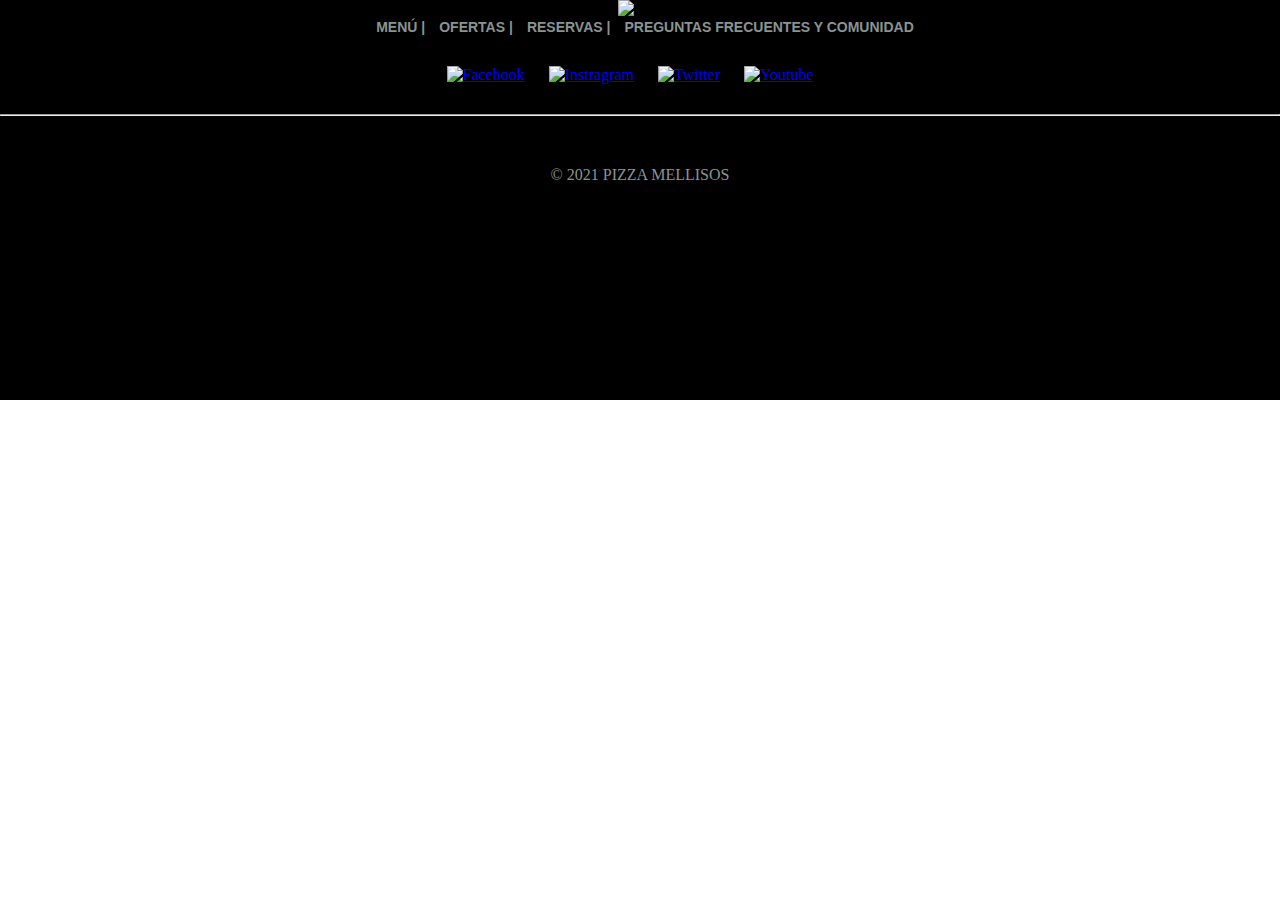
==== html_pages/footer.html @ 0d33f3fa "Prueba verificada" ====
<!-- Adriana Zambrano Manzano -->
<!-- Footer -->

<!DOCTYPE html>
<html lang="es">

<head>
    <meta charset="UTF-8">
    <meta name="keywords" content="Pizza, Mellisos, Pizzería" />
    <title>Pie de Página</title>
    <link rel="stylesheet" href="../css/estilos.css" />
    <style media="screen">
    </style>
</head>

<body>
    <footer style="width: 100%;">
        <div class="footer_principal">
            <div class="logo">
                <div style="text-align:center;">
                    <img style="width:190px; height: 150px;" src="../resources/logo.png" alt="logo">
                </div>

                <nav>
                    <div class="nav_enlaces_pie">
                        <div style="text-align:center;">
                            <a class="enlace" href="/html_pages/menu.html">Menú |</a>
                            <a class="enlace" href="#">Ofertas |</a>
                            <a class="enlace" href="#">Reservas |</a>
                            <a class="enlace" href="/html_pages/comentarios.html">Preguntas Frecuentes y Comunidad </a>
                        </div>
                    </div>
                </nav>

                <div class="redes" style="margin-top: 30px; margin-bottom: 30px;">
                    <div style="text-align: center;">
                        <a href="https://www.facebook.com/103811911672196/posts/183902546996465/?sfnsn=mo"
                            target="_blank"><img style="width:40px; height: 40px;" src="../resources/rs_facebook.png"
                                alt="Facebook"></a>

                        <a href="https://instagram.com/pizzamellisos?utm_medium=copy_link" target="_blank"><img
                                style="width:40px; height: 40px;" src="../resources/rs_instagram.png"
                                alt="Instragram"></a>

                        <a href=" https://twitter.com/PMellisos?s=08" target="_blank"><img
                                style="width:40px; height: 40px;" src="../resources/rs_twitter.png" alt="Twitter"></a>

                        <a href="https://www.youtube.com/watch?v=vqeglXJlgJE&ab_channel=BienTasty" target="_blank"><img
                                style="width:40px; height: 40px;" src="../resources/rs_youtube.png" alt="Youtube"></a>
                    </div>
                </div>

                <hr>
                <div class="mellisos">
                    <p> © 2021 PIZZA MELLISOS </p>
                </div>
            </div>
        </div>
    </footer>

</body>

</html>
---- css/estilos.css ----
/*Estilos Inicio e Información*/

* {
  margin: 0;
  padding: 0;
}

.black {
  background-color: #1c1c1c;
}

.orange {
  background-color: #e86a38;
}

.menu {
  height: 100px;
  align-items: center;
  padding: 0 40px;
  display: flex;
  justify-content: space-between;
  overflow: hidden;
}

.nav_logo {
  display: flex;
  align-items: center;
  width: 200px;
}

.celular {
  margin-left: -15px;
  color:#131417;
  font-size: 40px;
  -webkit-text-stroke: 1px #871f04;
}

.nav_enlaces {
  margin-left: 50px;
  padding-left: 120px;
}

.nav_enlaces a {
  padding-left: 5px;
  color: white;
  text-decoration: none;
  font-weight: bold;
  font-size: 16px;
  text-transform: uppercase;
  font-family: "Yanone Kaffeesatz", Arial, Helvetica, "Nimbus Sans L",
    sans-serif;
}

nav .enlace:hover {
  color: #f9ca45;
}

.botonesInicio {
  background-color: transparent;
  text-align: center;
  text-decoration: none;
  border: 2px solid white;
  border-radius: 20px;
  padding: 10px 20px;
  font-weight: bold;
  font-size: 16px;
  color: white;
  font-family: "Yanone Kaffeesatz", Arial, Helvetica, "Nimbus Sans L",
    sans-serif;
}

.botonesInicio:hover {
  background-color: white;
  color: black;
}

.online {
  text-align: center;
}

.pedidos,
.bienvenido,
.mensajePie,
.informacion {
  text-transform: uppercase;
  font-size: 50px;
  color: white;
  font-family: cursive;
  font-weight: bold;
}

#slider {
  padding-top: 50px;
  padding-bottom: 50px;
}

.historia {
  padding-left: 230px;
  padding-right: 230px;
  font-family: Bookman Old Style;
  line-height: 35px;
  color: #d8dfdd;
  font-size: 19px;
}

.moduloBienvenido {
  text-align: center;
  padding-top: 75px;
  height: 490px;
  background-image: url("https://png.pngtree.com/thumb_back/fh260/background/20200801/pngtree-dark-gray-black-gradient-blur-background-image_376103.jpg");
  background-position: center;
  background-repeat: no-repeat;
  background-size: cover;
}

.moduloPie {
  background-color: rgb(250, 242, 233);
  filter: brightness(0.9);
  text-align: center;
  padding-top: 80px;
  width: auto;
  height: 250px;
  background-image: url("https://t4.ftcdn.net/jpg/01/39/82/89/240_F_139828910_8yYI45TFrF4oEJ2ZgfOfP3f2daYyqn1p.jpg");
  background-position: center;
  background-repeat: no-repeat;
  background-size: cover;
}

.moduloHistoria {
  align-items: center;
  height: 700px;
  text-align: center;
  padding-top: 75px;
  background-image: url("https://1.bp.blogspot.com/-_e4VZMTAmLU/YOfFwuiT1BI/AAAAAAAAIVY/Qz7FHNGEVh02W8_pfGBcpyy9XUv3yNCKACNcBGAsYHQ/s959/informacion.jpg");
  background-position: center;
  background-repeat: no-repeat;
  background-size: cover;
}

.Modulo {
  float: left;
  width: 100%;
  height: 750px;
  background-color: white;
}

.cuerpo {
  padding-top: 5%;
  padding-bottom: 5%;
  text-align: center;
  display: flex;
  width: 87%;
  height: 70%;
}

.imagen1 {
  padding-left: 30px;
  vertical-align: center;
  margin-left: 50px;
}

.imagen2 {
  padding-left: 10px;
  vertical-align: center;
  margin-right: 50px;
}

.imagenes:hover {
  border: 2px solid #e86a38;
  width: 600px;
  height: 400px;
}

.descripcion-cuerpo {
  margin: 0 auto;
  text-align: center;
  align-items: center;
}

.texto_complementario {
  font-family: Bookman Old Style;
  line-height: 35px;
  color: #d8dfdd;
  font-size: 19px;
  font-weight: bold;
  text-align: justify;
}

.reservas {
  display: flex;
  align-items: center;
  text-align: center;
}

.redes img {
  padding-right: 20px;
}

.redes img:hover {
  /*opacity: 50%;*/
  filter: brightness(25);
}

.nav_enlaces_pie a {
  padding-left: 10px;
  color: #899492;
  text-decoration: none;
  font-weight: bold;
  font-size: 14px;
  text-transform: uppercase;
  font-family: "Yanone Kaffeesatz", Arial, Helvetica, "Nimbus Sans L",
    sans-serif;
}

.footer_principal {
  background-color: black;
  height: 400px;
}

/*hr {
  border top: 1px solid #899492;

}*/

.mellisos {
  padding-top: 50px;
  text-align: center;
  color: #899492;
}

/*Estilos Comentarios y Menu*/

:root {
  --sombra: 0 0 13px 0 rgba(185, 185, 185, 0.25);
  --gris-claro: #b8b8b8;
  --efecto: -webkit-linear-gradient(to right, #e86a38, #fdc830);
  --negro: #131417;
}
/*  */

.tituloPagina {
  width: auto;
  background: whitesmoke;
  border-radius: 10px;
}

.fondoNegro {
  background-color: #1c1c1c;
}

.tituloPrincipal {
  padding-top: 2%;
  padding-bottom: 2%;
  text-transform: uppercase;
  font-size: 37px;
  color: white;
  -webkit-text-stroke: 3px black;
  font-family: cursive;
  font-weight: bold;
}

.centrar {
  text-align: center;
}
.seccionComentario {
  display: grid;
  grid-template-columns: 20% 70%;
  padding-bottom: 5%;
}
.formularioIzq {
  font-family: Bookman Old Style;
  height: 750px;
  display: block;
  justify-content: center;
  align-items: center;
  padding-bottom: 10%;
}
.elementoFormulario,
.elementoFormulario::before,
.elementoFormulario::after {
  margin: 0;
  padding: 0;
  box-sizing: border-box;
}
.formComentario {
  background: whitesmoke;
  padding: 40px 0;
  box-shadow: 0 0 6px 0 rgba(255, 255, 255, 0.8);
  border-radius: 10px;
}

.form {
  width: 100%;
  margin: auto;
}
form .grupo {
  position: relative;
  margin: 45px;
}
.comentario {
  background: none;
  color: #c6c6c6;
  font-size: 12px;
  padding: 10px 10px 10px 5px;
  display: inline-block;
  width: 90%;
  border: none;
  border-bottom: 1px solid #49454567;
}

.comentario:focus {
  outline: none;
  color: #5e5d5d;
}
.lblComentario {
  color: #49454567;
  font-size: 16px;
  position: absolute;
  left: 5px;
  top: 10px;
  transition: 0.5s ease-in-out all;
  pointer-events: none;
}

.error {
  font-size: 10px;
  color: #f37335;
}

.comentario:focus ~ label,
.comentario:valid ~ label {
  top: -14px;
  font-size: 14px;
  color: #b36105;
}
.boton {
  font-family: "Yanone Kaffeesatz", Arial, Helvetica, "Nimbus Sans L",
    sans-serif;
  border: none;
  display: block;
  width: 80%;
  margin: 10px auto;
  color: whitesmoke;
  height: 40px;
  font-size: 18px;
  font-weight: bold;
  cursor: pointer;
}

.fondo {
  background: #e86a38;
  background: -webkit-linear-gradient(to right, #f37335, #fdc830);
  background: linear-gradient(to right, #e86a38, #fdc830);
}
#seccionComentario {
  position: absolute;
  left: 25%;
  background-color: whitesmoke;
  border-radius: 5px;
  right: 5%;
  font-family: Bookman Old Style;
}
div.categorias {
  display: grid;
  grid-template-columns: 25% 25% 25%;
  grid-template-rows: 100%;
  justify-content: center;
  box-sizing: border-box;
  gap: 20px;
  margin-bottom: 3%;
  margin-top: 3%;
}
div.categoria {
  cursor: pointer;
  text-align: center;
  padding: 20px;
  border-radius: 10px;
  background-color: #fff;
  color: var(--gris-claro);
  border: 2px solid transparent;
  transition: 0.3s ease all;
}
div.categoria:hover {
  box-shadow: var(--sombra);
  color: black;
}
div.categoria path {
  fill: var(--gris-claro);
  transition: 0.3s ease all;
}
div.categoria:hover path {
  fill: #fdc830;
}
div.categoria svg {
  margin-bottom: 10px;
  width: 30%;
}
div.categoria.activa {
  border: 2px solid #fdc830;
  color: black;
}
div.categoria.activa path {
  fill: #fdc830;
}
div.preguntasFrecuentes {
  margin-top: 2%;
  display: none;
  grid-template-rows: auto;
  grid-template-columns: 1fr;
  gap: 20px;
  padding-bottom: 3%;
}
div.preguntasFrecuentes.activo {
  display: grid;
}
div.preguntaFrecuente {
  width: 90%;
  margin: auto;
  border: medium;
  margin-top: 1%;
  border-color: transparent;
  border-style: solid;
  border-radius: 5px;
  overflow: hidden;
  transition: 0.3s ease all;
  cursor: pointer;
  background-color: #fff;
}
div.preguntaFrecuente:hover {
  box-shadow: 0 0 6px 0 rgba(133, 125, 125, 0.521);
}

.tituloComentario {
  margin-left: 1%;
  display: flex;
  justify-content: space-between;
}
p.parrafoComentario {
  margin: 2%;
  color: #808080;
  line-height: 25px;
  max-height: 0;
  opacity: 0;
  transition: 0.8s ease all;
}
.preguntaFrecuente.activa {
  border: 2px solid #fdc830;
}
.preguntaFrecuente.activa .parrafoComentario {
  opacity: 1;
  margin-top: 20px;
}
.preguntaFrecuente.activa .cerrar {
  transform: rotate(45deg);
}
img.cerrar {
  margin-top: 10px;
  margin-right: 10px;
  width: 15px;
  height: 15px;
}
/* comunidad */
.headerComentarioComunidad {
  display: flex;
}
h3.tituloComentarioComunidad {
  margin-left: 10px;
  margin-top: 30px;
  margin-bottom: 0;
  flex-grow: 10;
}
span.autorComentario {
  color: var(--gris-claro);
  margin-top: 33px;
  flex-grow: 90;
}
span.correo {
  color: blue;
  margin-left: 20px;
  opacity: 0.5;
}
/* PAGINA ESTATICA -- MENU*/

main > section.seccionProducto {
  width: 100%;
}
h2.tituloSeccionProducto {
  width: 59%;
  margin-left: 20%;
  margin-bottom: 0;
  font-family: "Open Sans", sans-serif;
  border-radius: 10px 10px 0 0;
  padding-left: 1%;
}
div.contenedorProductos {
  margin-left: 20%;
  width: 60%;
  display: grid;
  grid-template-columns: auto auto auto;
  background-color: whitesmoke;
  border-radius: 0 0 10px 10px;
}
div.producto {
  padding-top: 10%;
  padding-bottom: 10%;
  margin-bottom: 5%;
  margin-top: 5%;
  margin-left: 1%;
  margin-right: 1%;
}
div p.nombreProducto {
  text-align: center;
}

div.producto:hover {
  transition: 0.2s ease all;
  border-bottom: 1px;

  border-color: #fdc830;
  border-style: solid;
  border-radius: 10px;
  box-shadow: 0 0 10px 0 rgba(133, 125, 125, 0.521);
}
.seccionProducto p {
  font-size: 17px;
  font-family: Bookman Old Style;
}
/*Estilos /

/*Localidades*/
.contenedorLocalidades {
  display: flex;
  justify-content: space-between;
  align-items: center;
  height: 70%;
  width: 90%;
  padding-bottom: 50px;
  max-width: 1200px;
  margin: auto;
}

.nombrePrincipalEstablecimiento {
  font-size: 50px;
  margin-left: 200px;
  margin-bottom: 50px;
}
.banner_title h1 {
  color: orangered;
  font-size: 60px;
  line-height: 80px;
  margin-top: 100px;
  margin-bottom: 20px;
}

.banner_img {
  animation: movimiento 2.5s linear infinite;
}

.imgLocalidad {
  width: 600px;
  display: block;
}

.contenedorTextoLocalidad {
  margin-left: 100px;
  color: #131417;
  font-size: 22px;
}

.contenedorSection {
  height: 560px;
  padding: 50px;
}

.pregunta {
  text-align: center;
  font-size: 50px;
  margin-bottom: 50px;
}

.transicion1 {
  color: white;
  text-align: right;
  padding-right: 5px;
  transition: all 1s;
}

.transicion1:hover {
  transform: scale(1.2);
}

.contenedorSection2 {
  height: 840px;
  margin-top: 20px;
  text-align: center;
  padding: 50px;
}

.formLocal {
  background: whitesmoke;
  padding-top: 20px;
  padding-bottom: 20px;
  box-shadow: 0 0 6px 0 rgba(255, 255, 255, 0.8);
  border-radius: 10px;
  width: 690px;
}

.contenedorSeccionEncuesta {
  width: 450px;
}

.labelForm {
  top: -14px;
  font-size: 16px;
  left: 5px;
  color: #b36105;
  position: absolute;
}

.checkmark {
  position: absolute;
  top: 0;
  left: 0;
  height: 25px;
  width: 25px;
  background-color: #eee;
  border-radius: 50%;
}

.container1:hover input ~ .checkmark {
  background-color: #ccc;
}

.container1 input:checked ~ .checkmark {
  background-color: orangered;
}

.checkmark:after {
  content: "";
  position: absolute;
  display: none;
}

.container1 input:checked ~ .checkmark:after {
  display: block;
}

.container1 .checkmark:after {
  top: 9px;
  left: 9px;
  width: 8px;
  height: 8px;
  border-radius: 50%;
  background: white;
}

.container1 {
  display: flex;
  position: relative;
  padding-left: 35px;
  margin-bottom: 12px;
  cursor: pointer;
  font-size: 12px;
  -webkit-user-select: none;
  -moz-user-select: none;
  -ms-user-select: none;
  user-select: none;
}

.container1 input {
  position: absolute;
  opacity: 0;
  cursor: pointer;
}
.flexContent {
  display: flex;
  text-align: center;
  align-items: center;
  justify-content: center;
}

.posicionamietoForm {
  display: grid;
  grid-auto-columns: minmax(10000000000000px);

  grid-template-columns: repeat(2, 1fr);
  grid-gap: 10px;
}
@keyframes movimiento {
  0% {
    transform: translateY(0);
  }
  50% {
    transform: translateY(30px);
  }
  100% {
    transform: translateY(0);
  }
}

/*LOGIN & REGISTRO*/
@import url("https://fonts.googleapis.com/css2?family=Poppins:wght@200;300;400;500;600;700;800&display=swap");

.container {
  position: relative;
  width: 100%;
  background-color: #fff;
  min-height: 100vh;
  overflow: hidden;
}

.forms-container {
  position: absolute;
  width: 100%;
  height: 100%;
  top: 0;
  left: 0;
}

.signin-signup {
  position: absolute;
  top: 50%;
  transform: translate(-50%, -50%);
  left: 75%;
  width: 50%;
  transition: 1s 0.7s ease-in-out;
  display: grid;
  grid-template-columns: 1fr;
  z-index: 5;
}

form {
  display: flex;
  align-items: center;
  justify-content: center;
  flex-direction: column;
  padding: 0rem 5rem;
  transition: all 0.2s 0.7s;
  overflow: hidden;
  grid-column: 1 / 2;
  grid-row: 1 / 2;
}

form.sign-up-form {
  opacity: 0;
  z-index: 1;
}

form.sign-in-form {
  z-index: 2;
}

.title {
  font-size: 2.2rem;
  color: #444;
  margin-bottom: 10px;
}

.input-field {
  max-width: 380px;
  width: 100%;
  background-color: #f0f0f0;
  margin: 10px 0;
  height: 55px;
  border-radius: 55px;
  display: grid;
  grid-template-columns: 15% 85%;
  padding: 0 0.4rem;
  position: relative;
}

.input-field i {
  text-align: center;
  line-height: 55px;
  color: #acacac;
  transition: 0.5s;
  font-size: 1.1rem;
}

.input-field input {
  background: none;
  outline: none;
  border: none;
  line-height: 1;
  font-weight: 600;
  font-size: 1.1rem;
  color: #333;
}

.input-field input::placeholder {
  color: #aaa;
  font-weight: 500;
}

.social-text {
  padding: 0.7rem 0;
  font-size: 1rem;
}

.social-media {
  display: flex;
  justify-content: center;
}

.social-icon {
  height: 46px;
  width: 46px;
  display: flex;
  justify-content: center;
  align-items: center;
  margin: 0 0.45rem;
  color: #333;
  border-radius: 50%;
  border: 1px solid #333;
  text-decoration: none;
  font-size: 1.1rem;
  transition: 0.3s;
}

.social-icon:hover {
  color: orangered;
  border-color: orangered;
}

.btn {
  width: 150px;
  background-color: #5995fd;
  border: none;
  outline: none;
  height: 49px;
  border-radius: 49px;
  color: #fff;
  text-transform: uppercase;
  font-weight: 600;
  margin: 10px 0;
  cursor: pointer;
  transition: 0.5s;
}
.btnRef {
  margin-top: 15px;
  margin-bottom: 15px;
  text-align: center;
  padding-top: 15px;
  text-decoration: none;
  width: 150px;
  background-color: orangered;
  height: 30px;
  border-radius: 49px;
  color: #fff;
  text-transform: uppercase;
}

.btn:hover {
  background-color: orange;
}
.panels-container {
  position: absolute;
  height: 100%;
  width: 100%;
  top: 0;
  left: 0;
  display: grid;
  grid-template-columns: repeat(2, 1fr);
}

.container:before {
  content: "";
  position: absolute;
  height: 2000px;
  width: 2000px;
  top: -10%;
  right: 48%;
  transform: translateY(-50%);
  background-image: linear-gradient(-45deg, orangered 0%, orange 100%);
  transition: 1.8s ease-in-out;
  border-radius: 50%;
  z-index: 6;
}

.image {
  width: 100%;
  transition: transform 1.1s ease-in-out;
  transition-delay: 0.4s;
}

.panel {
  display: flex;
  flex-direction: column;
  align-items: flex-end;
  justify-content: space-around;
  text-align: center;
  z-index: 6;
}

.left-panel {
  pointer-events: all;
  padding: 3rem 17% 2rem 12%;
}

.right-panel {
  pointer-events: none;
  padding: 3rem 12% 2rem 17%;
}

.panel .content {
  color: #fff;
  transition: transform 0.9s ease-in-out;
  transition-delay: 0.6s;
}

.panel h3 {
  font-weight: 600;
  line-height: 1;
  font-size: 1.5rem;
}

.panel p {
  font-size: 0.95rem;
  padding: 0.7rem 0;
}

.btn.transparent {
  margin: 0;
  background: none;
  border: 2px solid #fff;
  width: 130px;
  height: 41px;
  font-weight: 600;
  font-size: 0.8rem;
}

.right-panel .content {
  transform: translateX(800px);
  display: flexbox;
  padding-right: 200px;
  align-items: center;
}

.signin-signup .formLocal .formulario__label {
  display: flex;
  justify-content: center;
  position: relative;
  text-align: center;
}

.grupo__password .grupo .formulario__grupo{
  background-color: violet;
  padding-bottom: px;
}

.signin-signup .formLocal{
  background-color: white;
  margin: 10px;
}

.right-panel .image,
.right-panel .content {
  transform: translateX(800px);
}

/* VALIDACION DE FORMULARIO LOCAL Y CUENTA */
.formulario {
  display: grid;
  grid-template-columns: 1fr 1fr;
  gap: 20px;
}

.formulario__label {
  display: block;
  font-weight: 700;
  padding: 10px;
  cursor: pointer;
}

.formulario__grupo-input {
  position: relative;
}

.formulario__input:focus {
  outline: none;
  background: none;
  color: #333;
}

.formulario__input-error {
  font-size: 12px;
  margin-bottom: 0;
  display: none;
}

.formulario__input-error-activo {
  display: block;
}

.formulario__validacion-estado {
  position: absolute;
  right: 10px;
  bottom: 15px;
  z-index: 100;
  font-size: 16px;
  opacity: 0;
}

.formulario__checkbox {
  margin-right: 10px;
}

.formulario__grupo-terminos,
.formulario__mensaje,
.formulario__grupo-btn-enviar {
  grid-column: span 2;
}

.formulario__mensaje {
  height: 45px;
  line-height: 45px;
  background: none;
  padding: 0 15px;
  border-radius: 3px;
  display: none;
}

.formulario__mensaje-activo {
  display: block;
  color: RED;
}

.formulario__grupo-btn-enviar {
  display: flex;
  flex-direction: column;
  align-items: center;
}

.formulario__btn {
  font-family: "Yanone Kaffeesatz", Arial, Helvetica, "Nimbus Sans L",
    sans-serif;
  border: none;
  display: block;
  width: 300px;
  margin: 10px auto;
  color: whitesmoke;
  height: 40px;
  font-size: 18px;
  font-weight: bold;
  cursor: pointer;
}

.formulario__btn:hover {
  box-shadow: 3px 0px 30px rgba(163, 163, 163, 1);
}

.formulario__mensaje-exito {
  font-size: 14px;
  color: black;
  display: none;
}

.formulario__mensaje-exito-activo {
  display: block;
}

/* ----- -----  Estilos para Validacion ----- ----- */
.formulario__grupo-correcto .formulario__validacion-estado {
  color: #1ed12d;
  opacity: 1;
}

.formulario__grupo-incorrecto .formulario__validacion-estado {
  color: #bb2929;
  opacity: 1;
}

.formulario__grupo-incorrecto .formulario__input {
  border: 2px solid #bb2929;
}

/* ----- -----  Mediaqueries ----- ----- */
@media screen and (max-width: 800px) {
  .formulario {
    grid-template-columns: 1fr;
  }

  .formulario__grupo-terminos,
  .formulario__mensaje,
  .formulario__grupo-btn-enviar {
    grid-column: 1;
  }

  .formulario__btn {
    width: 100%;
  }
}

.formulario__input {
  margin-top: 15px;
  background: none;
  color: #808080;
  font-size: 12px;
  padding: 10px 10px 10px 5px;
  display: inline-block;
  width: 95%;
  border: none;
  border-bottom: 1px solid #49454567;
}
/* ANIMATION */

.container.sign-up-mode:before {
  transform: translate(100%, -50%);
  right: 52%;
}

.container.sign-up-mode .left-panel .image,
.container.sign-up-mode .left-panel .content {
  transform: translateX(-800px);
}

.container.sign-up-mode .signin-signup {
  left: 25%;
}

.container.sign-up-mode form.sign-up-form {
  opacity: 1;
  z-index: 2;
}

.container.sign-up-mode form.sign-in-form {
  opacity: 0;
  z-index: 1;
}

.container.sign-up-mode .right-panel .image,
.container.sign-up-mode .right-panel .content {
  transform: translateX(0%);
}

.container.sign-up-mode .left-panel {
  pointer-events: none;
}

.container.sign-up-mode .right-panel {
  pointer-events: all;
}

@media (max-width: 870px) {
  .container {
    min-height: 800px;
    height: 100vh;
  }
  .signin-signup {
    width: 100%;
    top: 95%;
    transform: translate(-50%, -100%);
    transition: 1s 0.8s ease-in-out;
  }

  .signin-signup,
  .container.sign-up-mode .signin-signup {
    left: 50%;
  }

  .panels-container {
    grid-template-columns: 1fr;
    grid-template-rows: 1fr 2fr 1fr;
  }

  .panel {
    flex-direction: row;
    justify-content: space-around;
    align-items: center;
    padding: 2.5rem 8%;
    grid-column: 1 / 2;
  }

  .right-panel {
    grid-row: 3 / 4;
  }

  .left-panel {
    grid-row: 1 / 2;
  }

  .image {
    width: 200px;
    transition: transform 0.9s ease-in-out;
    transition-delay: 0.6s;
  }

  .panel .content {
    padding-right: 15%;
    transition: transform 0.9s ease-in-out;
    transition-delay: 0.8s;
  }

  .panel h3 {
    font-size: 1.2rem;
  }

  .panel p {
    font-size: 0.7rem;
    padding: 0.5rem 0;
  }

  .btn.transparent {
    width: 110px;
    height: 35px;
    font-size: 0.7rem;
  }

  .container:before {
    width: 1500px;
    height: 1500px;
    transform: translateX(-50%);
    left: 30%;
    bottom: 68%;
    right: initial;
    top: initial;
    transition: 2s ease-in-out;
  }

  .container.sign-up-mode:before {
    transform: translate(-50%, 100%);
    bottom: 32%;
    right: initial;
  }

  .container.sign-up-mode .left-panel .image,
  .container.sign-up-mode .left-panel .content {
    transform: translateY(-300px);
  }

  .container.sign-up-mode .right-panel .image,
  .container.sign-up-mode .right-panel .content {
    transform: translateY(0px);
  }

  .right-panel .image,
  .right-panel .content {
    transform: translateY(300px);
  }

  .container.sign-up-mode .signin-signup {
    top: 5%;
    transform: translate(-50%, 0);
  }
}

@media (max-width: 570px) {
  form {
    padding: 0 1.5rem;
  }

  .image {
    display: none;
  }
  .panel .content {
    padding: 0.5rem 1rem;
  }
  .container {
    padding: 1.5rem;
  }

  .container:before {
    bottom: 72%;
    left: 50%;
  }

  .container.sign-up-mode:before {
    bottom: 28%;
    left: 50%;
  }
}
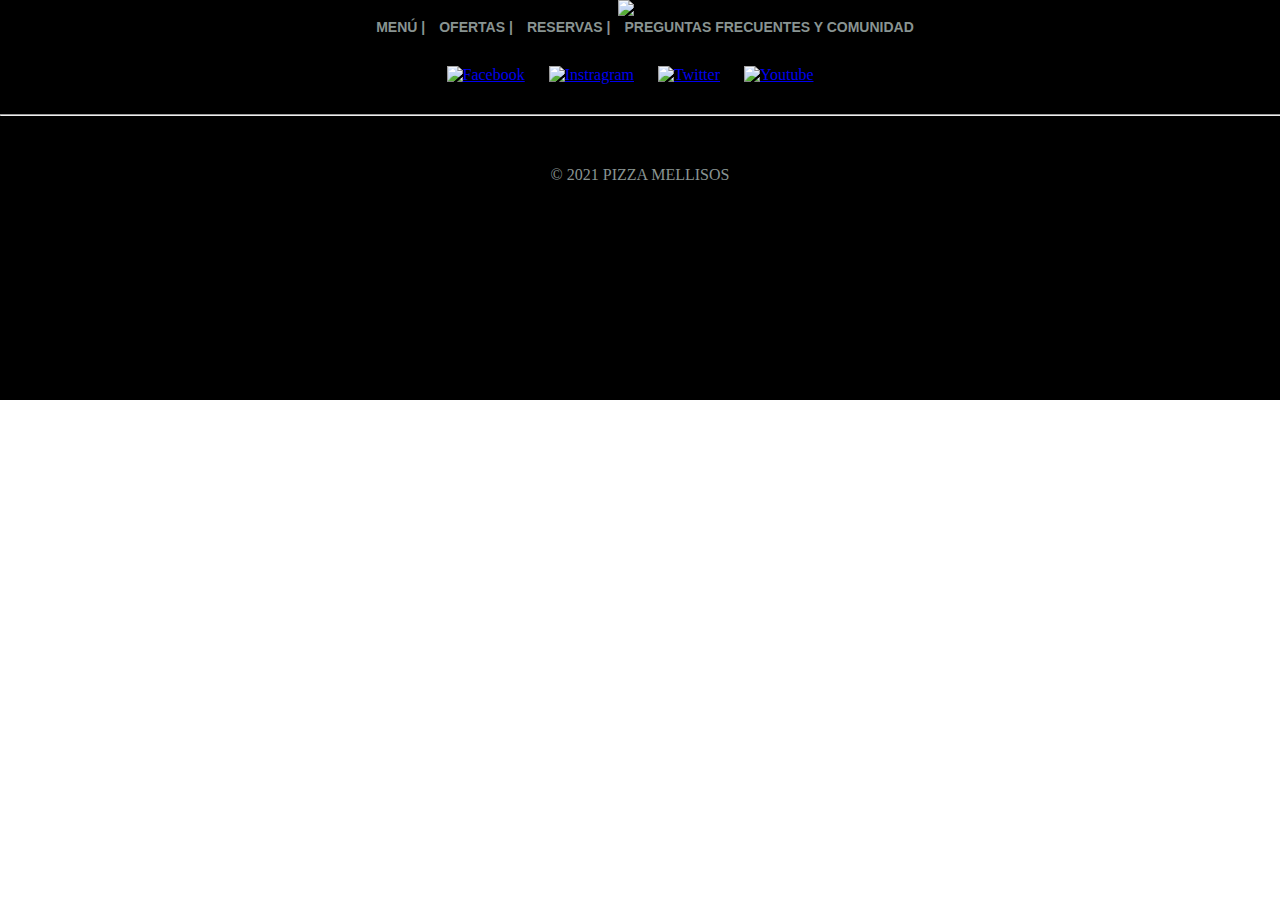
==== commit 604096a9: "Referencias a menu y ofertas footer" ====
--- a/html_pages/footer.html
+++ b/html_pages/footer.html
@@ -25,8 +25,8 @@
                     <div class="nav_enlaces_pie">
                         <div style="text-align:center;">
                             <a class="enlace" href="/html_pages/menu.html">Menú |</a>
-                            <a class="enlace" href="#">Ofertas |</a>
-                            <a class="enlace" href="#">Reservas |</a>
+                            <a class="enlace" href="/html_pages/ofertas.html">Ofertas |</a>
+                            <a class="enlace" href="/html_pages/reservas.html">Reservas |</a>
                             <a class="enlace" href="/html_pages/comentarios.html">Preguntas Frecuentes y Comunidad </a>
                         </div>
                     </div>
--- a/css/estilos.css
+++ b/css/estilos.css
@@ -30,7 +30,7 @@
 
 .celular {
   margin-left: -15px;
-  color:#131417;
+  color:#ff4a19;
   font-size: 40px;
   -webkit-text-stroke: 1px #871f04;
 }
@@ -144,7 +144,7 @@
   background-color: white;
 }
 
-.cuerpo {
+.cuerpoInfo {
   padding-top: 5%;
   padding-bottom: 5%;
   text-align: center;
@@ -165,7 +165,7 @@
   margin-right: 50px;
 }
 
-.imagenes:hover {
+.imagenesInfo:hover {
   border: 2px solid #e86a38;
   width: 600px;
   height: 400px;
@@ -248,11 +248,11 @@
   background-color: #1c1c1c;
 }
 
-.tituloPrincipal {
-  padding-top: 2%;
-  padding-bottom: 2%;
+.tituloPrincipal, .ofertas1{
+  padding-top: 3%;
+  padding-bottom: 4%;
   text-transform: uppercase;
-  font-size: 37px;
+  font-size: 38px;
   color: white;
   -webkit-text-stroke: 3px black;
   font-family: cursive;
@@ -314,7 +314,7 @@
 }
 .lblComentario {
   color: #49454567;
-  font-size: 16px;
+  font-size: 14px;
   position: absolute;
   left: 5px;
   top: 10px;
@@ -521,7 +521,7 @@
   border-radius: 10px;
   box-shadow: 0 0 10px 0 rgba(133, 125, 125, 0.521);
 }
-.seccionProducto p {
+.seccionProducto p, .producto {
   font-size: 17px;
   font-family: Bookman Old Style;
 }
@@ -537,19 +537,25 @@
   padding-bottom: 50px;
   max-width: 1200px;
   margin: auto;
+  font-family: Bookman Old Style;
 }
 
 .nombrePrincipalEstablecimiento {
   font-size: 50px;
   margin-left: 200px;
   margin-bottom: 50px;
+  font-family: Bookman Old Style;
 }
 .banner_title h1 {
-  color: orangered;
-  font-size: 60px;
+  color: white;
+  font-size: 50px;
   line-height: 80px;
   margin-top: 100px;
   margin-bottom: 20px;
+  text-transform: uppercase;
+  font-family: cursive;
+  font-weight: bold;
+ -webkit-text-stroke: 2px orangered;
 }
 
 .banner_img {
@@ -576,6 +582,7 @@
   text-align: center;
   font-size: 50px;
   margin-bottom: 50px;
+  font-family: Bookman Old Style;
 }
 
 .transicion1 {
@@ -597,12 +604,10 @@
 }
 
 .formLocal {
-  background: whitesmoke;
-  padding-top: 20px;
-  padding-bottom: 20px;
-  box-shadow: 0 0 6px 0 rgba(255, 255, 255, 0.8);
-  border-radius: 10px;
-  width: 690px;
+  background-color: white;
+  border-radius: 3%;
+  padding: 2%;
+
 }
 
 .contenedorSeccionEncuesta {
@@ -665,6 +670,8 @@
   -moz-user-select: none;
   -ms-user-select: none;
   user-select: none;
+  font-family: Bookman Old Style;
+  font-size: 14px;
 }
 
 .container1 input {
@@ -677,6 +684,7 @@
   text-align: center;
   align-items: center;
   justify-content: center;
+  font-family: Bookman Old Style;
 }
 
 .posicionamietoForm {
@@ -729,7 +737,7 @@
   z-index: 5;
 }
 
-form {
+.signin-signup form {
   display: flex;
   align-items: center;
   justify-content: center;
@@ -854,6 +862,7 @@
   background-color: orange;
 }
 .panels-container {
+  font-family: Bookman Old Style;
   position: absolute;
   height: 100%;
   width: 100%;
@@ -1189,6 +1198,7 @@
     padding-right: 15%;
     transition: transform 0.9s ease-in-out;
     transition-delay: 0.8s;
+    font-family: Bookman Old Style;
   }
 
   .panel h3 {
@@ -1269,3 +1279,110 @@
     left: 50%;
   }
 }
+
+/*Estilos */
+
+/*Ofertas*/
+.imagenes{
+  display: inline-block;
+  border: 2px solid rgba(185,185,185,.25);
+}
+.imagenes:hover{
+  border:2px solid red;
+}
+.descripcion:hover p{
+  display: block;
+  font-size: 16px;
+  text-align: center;
+  padding: 10px;
+}
+.descripcion p{
+  display: none; 
+}
+.descripcion:hover button{
+  display: block; 
+}
+.descripcion button{
+  display: none; 
+}
+.cuerpo{
+  background-color: black;
+  display: inline-block;
+  width: 100%;
+  align-content: center;
+}
+
+hr{
+  width: 100%;
+}
+
+.tituloDescripcion{
+  font-size: 20px;
+  font-weight: 900;
+  font-family: Bookman Old Style;
+  background-color: rgb(250, 255, 228);
+  
+}
+/*Reservas*/
+.titulo p{
+  margin-top: 0.5%;
+  margin-bottom: 0.5%;
+  text-align: center;
+  font-size: 35px;
+  font-family: cursive;
+  font-weight: bold;
+  color: black !important;
+}
+.formularioReserva{
+  padding-top: 3%;
+  padding-bottom: 3%;
+  text-align: center;
+  border: 2px solid orange;
+  border-radius: 50px;
+  margin-left: 15%;
+  margin-right: 15%;
+  font-family: Bookman Old Style; 
+}
+.formularioReserva label{
+  border: 0.5px dotted orangered;
+  text-align: left;
+  font-size: 18px;
+  display: inline-block;
+  height: 30px;
+  width: 35%;
+  padding-top: 0.9%;
+  margin: 2px;
+}
+.formularioReserva-error{
+  font-size: 12px;
+  margin-bottom: 0;
+  display: none;
+}
+
+.formularioReserva-error-activado .formularioReserva-error{
+  display: block;
+  color: red;
+}
+.formularioReserva-grupo-input{
+  font-size: 18px;
+  height: 35px;
+  width: 30%;
+  margin: 1px;
+    
+}
+.formularioReserva__grupo-incorrecto .formularioReserva-grupo-input {
+  
+border: 3px solid #bb2929;
+}
+
+span{
+  font-size: 20px;
+}
+
+.formularioReserva-js{
+  align-items: center;
+  border-color: yellow;
+}
+
+
+
